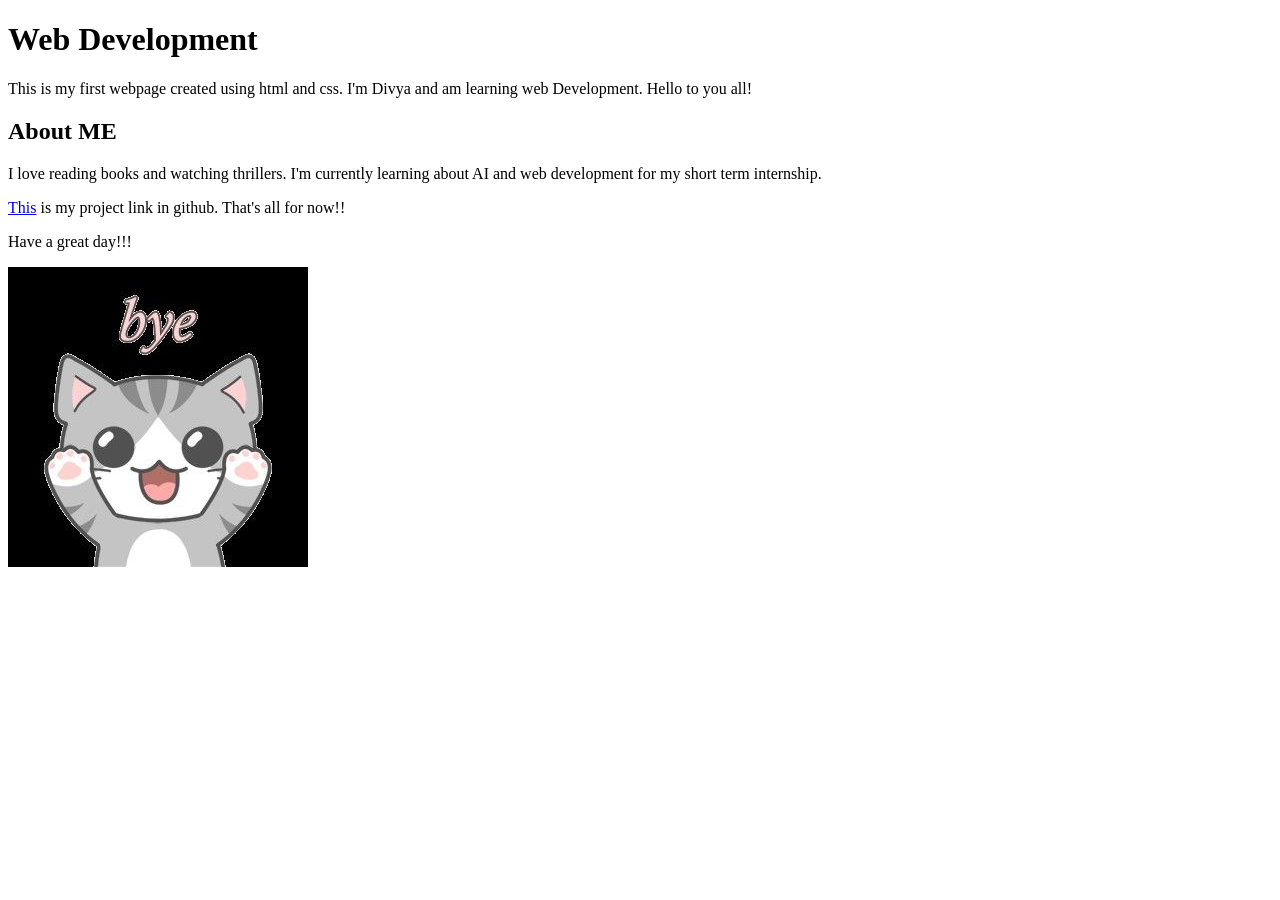
==== index.html @ 2d9ebc9a "renamed from first.html to index.html" ====
<!DOCTYPE html>

 <html>
    <head>
        <title> My first html page</title>
    </head>
    <body>
        <h1>Web Development</h1>
        <p>This is my first webpage created using html and css.
            I'm Divya and am learning web Development. Hello to you all!
        </p>
        <h2>About ME</h2>
        <p>I love reading books and watching thrillers.
            I'm currently learning about AI and web development for my short term internship.
        </p>
        <p> <a href="https://github.com/Ddivya11/web-dev-1.git">This</a> is my project link in github. That's all for now!!
        </p>
        <p>Have a great day!!!</p>
        <img src="bye.jpg" alt="bye">
    </body>
   
 </html>
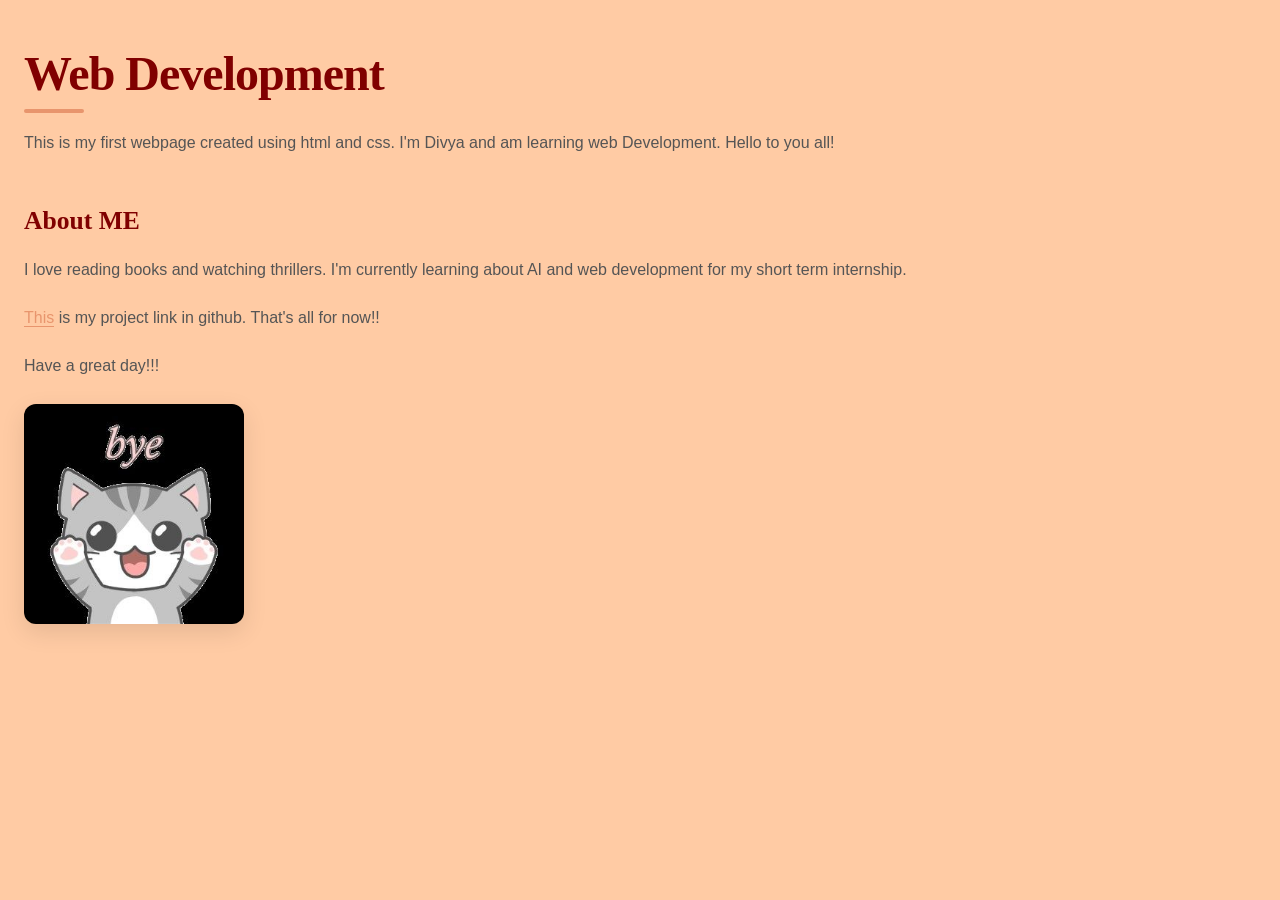
==== commit 6e900eb3: "added link to css" ====
--- a/index.html
+++ b/index.html
@@ -1,8 +1,9 @@
- <!DOCTYPE html>
+<!DOCTYPE html>
 
  <html>
     <head>
         <title> My first html page</title>
+        <link rel="stylesheet" href="style.css">
     </head>
     <body>
         <h1>Web Development</h1>
--- a/style.css
+++ b/style.css
@@ -0,0 +1,100 @@
+/* ---- RESET & BASE ---- */
+* {
+  margin: 0;
+  padding: 0;
+  box-sizing: border-box;
+}
+
+body {
+  background-color: #ffcba4;
+  color: #2c2c2c;
+  font-family: 'DM Sans', sans-serif;
+  font-weight: 300;
+  line-height: 1.8;
+  padding: 3rem 1.5rem;
+}
+
+/* ---- PAGE WRAPPER ---- */
+.container {
+  max-width: 680px;
+  margin: 0 auto;
+}
+
+/* ---- HEADER / H1 ---- */
+h1 {
+  font-family: 'Playfair Display', serif;
+  font-size: 3rem;
+  color: #800000;
+  letter-spacing: -1px;
+  line-height: 1.1;
+  margin-bottom: 1rem;
+  position: relative;
+  display: inline-block;
+}
+
+/* decorative underline on h1 */
+h1::after {
+  content: "";
+  display: block;
+  width: 60px;
+  height: 4px;
+  background: #e8956d;
+  margin-top: 0.5rem;
+  border-radius: 2px;
+}
+
+/* ---- H2 ---- */
+h2 {
+  font-family: 'Playfair Display', serif;
+  font-size: 1.6rem;
+  color: #800000;
+  margin: 2.5rem 0 0.75rem;
+}
+
+/* ---- PARAGRAPHS ---- */
+p {
+  color: #555;
+  margin-bottom: 1.2rem;
+  font-size: 1rem;
+}
+
+/* ---- LINK ---- */
+a {
+  color: #e8956d;
+  text-decoration: none;
+  font-weight: 500;
+  border-bottom: 1.5px solid #e8956d;
+  transition: color 0.2s, border-color 0.2s;
+}
+
+a:hover {
+  color: #c9743e;
+  border-color: #c9743e;
+}
+
+/* ---- DIVIDER ---- */
+.divider {
+  width: 100%;
+  height: 1px;
+  background: #e8ddd3;
+  margin: 2rem 0;
+}
+
+/* ---- IMAGE ---- */
+img {
+  display: block;
+  max-width: 220px;
+  border-radius: 12px;
+  margin-top: 1.5rem;
+  box-shadow: 0 8px 24px rgba(0,0,0,0.1);
+}
+
+/* ---- FOOTER NOTE ---- */
+.footer {
+  margin-top: 3rem;
+  font-size: 0.8rem;
+  color: #7a4a2a;
+  text-align: center;
+  letter-spacing: 1px;
+  text-transform: uppercase;
+}
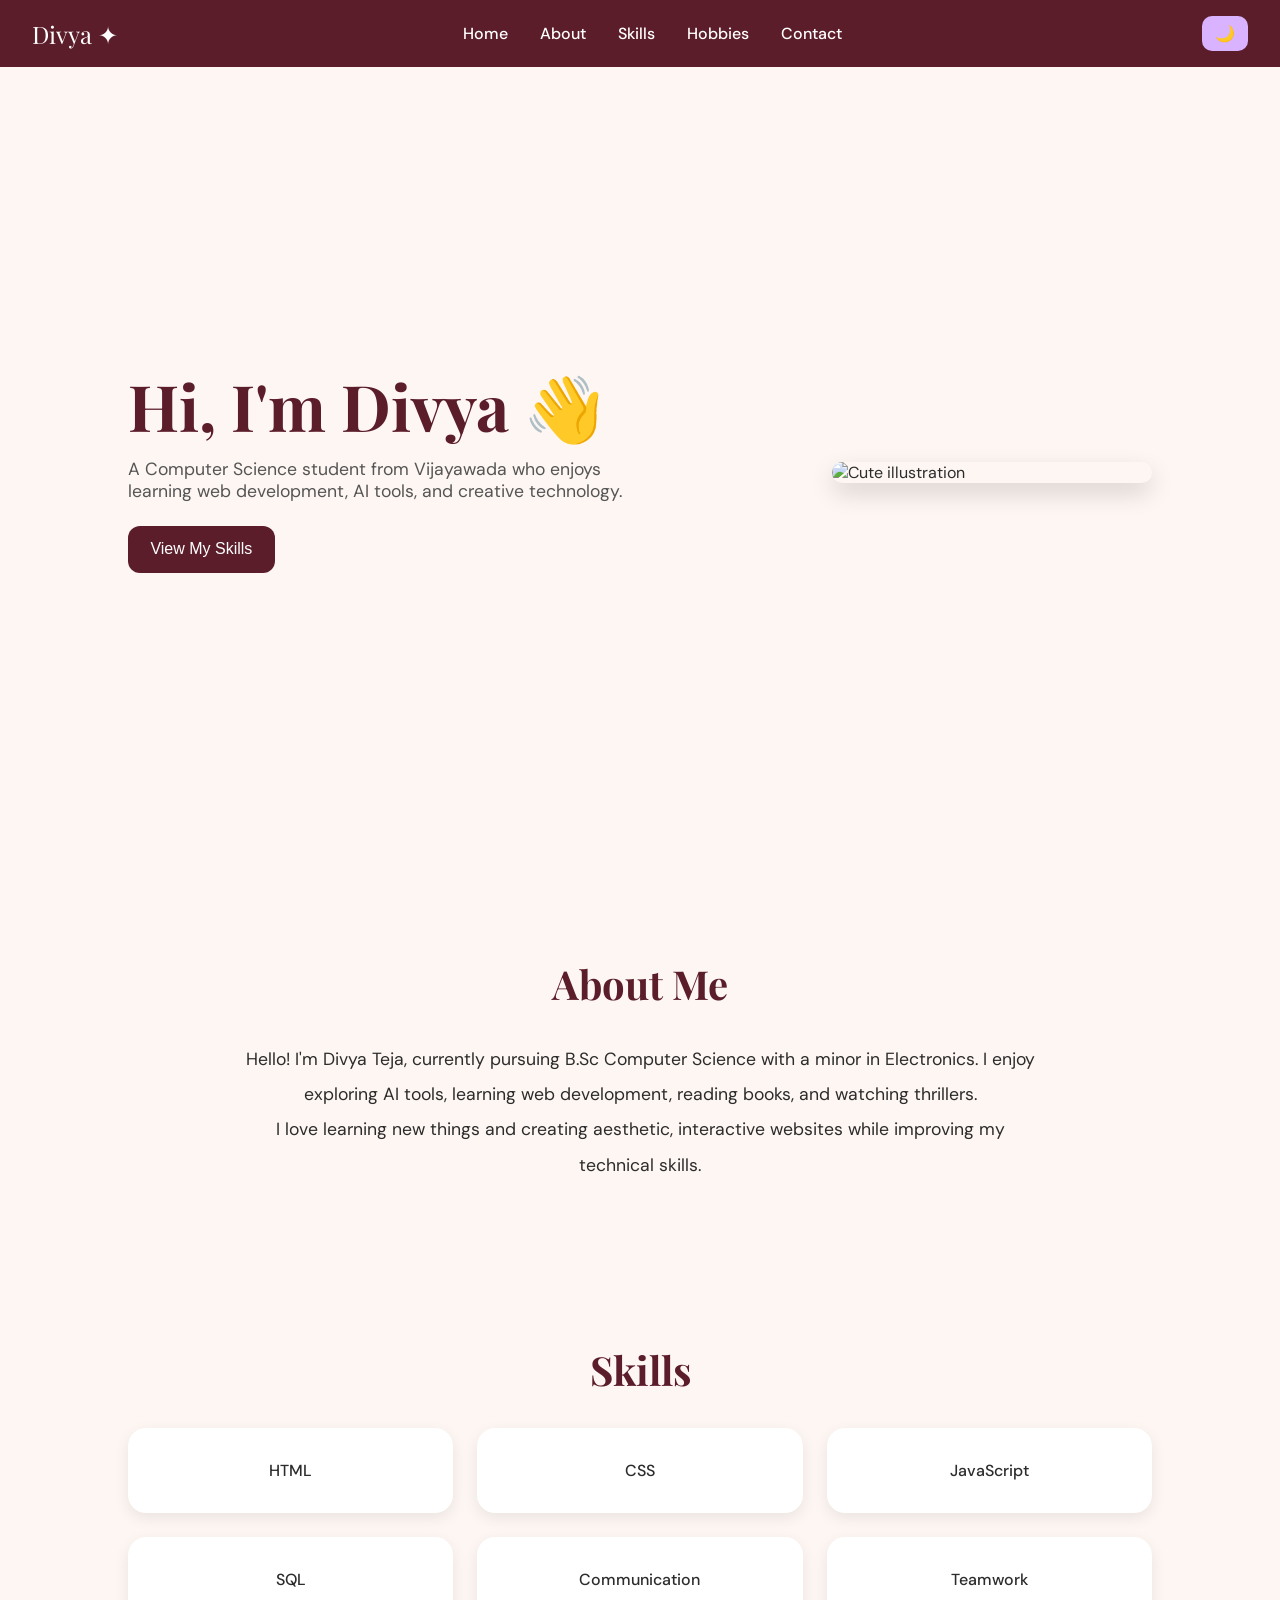
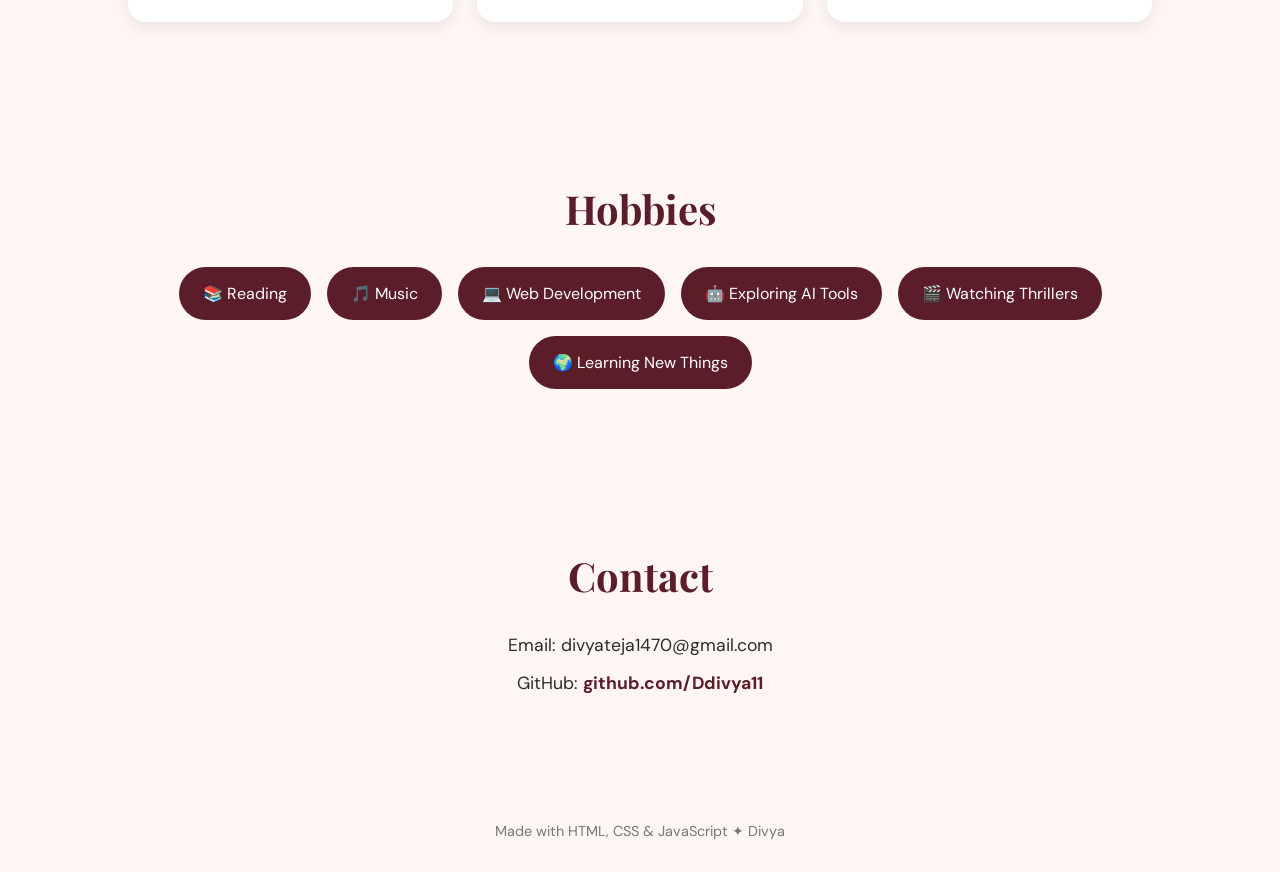
==== commit 6ea93ed2: "Revamp index.html for portfolio site" ====
--- a/index.html
+++ b/index.html
@@ -1,23 +1,476 @@
 <!DOCTYPE html>
-
- <html>
-    <head>
-        <title> My first html page</title>
-        <link rel="stylesheet" href="style.css">
-    </head>
-    <body>
-        <h1>Web Development</h1>
-        <p>This is my first webpage created using html and css.
-            I'm Divya and am learning web Development. Hello to you all!
-        </p>
-        <h2>About ME</h2>
-        <p>I love reading books and watching thrillers.
-            I'm currently learning about AI and web development for my short term internship.
-        </p>
-        <p> <a href="https://github.com/Ddivya11/web-dev-1.git">This</a> is my project link in github. That's all for now!!
-        </p>
-        <p>Have a great day!!!</p>
-        <img src="bye.jpg" alt="bye">
-    </body>
-   
- </html>+<html lang="en">
+<head>
+  <meta charset="UTF-8" />
+  <meta name="viewport" content="width=device-width, initial-scale=1.0"/>
+
+  <title>Divya Teja | Portfolio</title>
+
+  <!-- Google Fonts -->
+  <link href="https://fonts.googleapis.com/css2?family=Playfair+Display:wght@700&family=DM+Sans:wght@300;400;500&display=swap" rel="stylesheet">
+
+  <style>
+
+    /* ---------------- RESET ---------------- */
+
+    *{
+      margin:0;
+      padding:0;
+      box-sizing:border-box;
+      scroll-behavior:smooth;
+    }
+
+    body{
+      font-family:'DM Sans',sans-serif;
+      background:#fdf6f2;
+      color:#2c2c2c;
+      transition:0.4s;
+    }
+
+    body.dark{
+      background:#1a1517;
+      color:#f5f5f5;
+    }
+
+    /* ---------------- NAVBAR ---------------- */
+
+    nav{
+      width:100%;
+      background:#5c1d2b;
+      padding:1rem 2rem;
+      display:flex;
+      justify-content:space-between;
+      align-items:center;
+      position:sticky;
+      top:0;
+      z-index:1000;
+    }
+
+    .logo{
+      color:white;
+      font-family:'Playfair Display', serif;
+      font-size:1.5rem;
+    }
+
+    .nav-links{
+      display:flex;
+      gap:2rem;
+      list-style:none;
+    }
+
+    .nav-links a{
+      color:white;
+      text-decoration:none;
+      font-weight:500;
+      transition:0.3s;
+    }
+
+    .nav-links a:hover{
+      color:#d9b3ff;
+    }
+
+    .menu-btn{
+      display:none;
+      font-size:1.8rem;
+      color:white;
+      cursor:pointer;
+    }
+
+    #theme-btn{
+      background:#d9b3ff;
+      border:none;
+      padding:0.5rem 0.8rem;
+      border-radius:10px;
+      cursor:pointer;
+      font-size:1rem;
+      margin-left:1rem;
+    }
+
+    /* ---------------- SECTIONS ---------------- */
+
+    section{
+      padding:5rem 10%;
+    }
+
+    /* ---------------- HOME ---------------- */
+
+    .home{
+      display:flex;
+      justify-content:space-between;
+      align-items:center;
+      gap:3rem;
+      min-height:90vh;
+    }
+
+    .home-text h1{
+      font-size:4rem;
+      font-family:'Playfair Display', serif;
+      color:#5c1d2b;
+      line-height:1.1;
+      margin-bottom:1rem;
+    }
+
+    body.dark .home-text h1{
+      color:#f3d6ff;
+    }
+
+    .home-text p{
+      font-size:1.1rem;
+      color:#555;
+      margin-bottom:1.5rem;
+      max-width:500px;
+    }
+
+    body.dark .home-text p{
+      color:#ddd;
+    }
+
+    .home-text button{
+      padding:0.9rem 1.4rem;
+      border:none;
+      background:#5c1d2b;
+      color:white;
+      border-radius:12px;
+      cursor:pointer;
+      font-size:1rem;
+      transition:0.3s;
+    }
+
+    .home-text button:hover{
+      background:#7a2b3d;
+    }
+
+    .home img{
+      width:320px;
+      border-radius:20px;
+      box-shadow:0 10px 25px rgba(0,0,0,0.15);
+    }
+
+    /* ---------------- HEADINGS ---------------- */
+
+    .section-title{
+      font-size:2.5rem;
+      font-family:'Playfair Display', serif;
+      margin-bottom:2rem;
+      color:#5c1d2b;
+      text-align:center;
+    }
+
+    body.dark .section-title{
+      color:#f3d6ff;
+    }
+
+    /* ---------------- ABOUT ---------------- */
+
+    .about{
+      text-align:center;
+      max-width:800px;
+      margin:auto;
+      font-size:1.1rem;
+      line-height:2;
+    }
+
+    /* ---------------- SKILLS ---------------- */
+
+    .skills-grid{
+      display:grid;
+      grid-template-columns:repeat(3,1fr);
+      gap:1.5rem;
+      margin-top:2rem;
+    }
+
+    .skill-card{
+      background:white;
+      padding:2rem;
+      text-align:center;
+      border-radius:18px;
+      box-shadow:0 5px 15px rgba(0,0,0,0.08);
+      transition:0.3s;
+      font-weight:500;
+    }
+
+    body.dark .skill-card{
+      background:#2b2326;
+    }
+
+    .skill-card:hover{
+      transform:translateY(-8px);
+      background:#f5e8ff;
+    }
+
+    /* ---------------- HOBBIES ---------------- */
+
+    .hobbies-container{
+      display:flex;
+      flex-wrap:wrap;
+      justify-content:center;
+      gap:1rem;
+      margin-top:2rem;
+    }
+
+    .hobby{
+      background:#5c1d2b;
+      color:white;
+      padding:1rem 1.5rem;
+      border-radius:30px;
+      transition:0.3s;
+    }
+
+    .hobby:hover{
+      background:#8a3d57;
+      transform:scale(1.05);
+    }
+
+    /* ---------------- CONTACT ---------------- */
+
+    .contact{
+      text-align:center;
+    }
+
+    .contact p{
+      margin:1rem 0;
+      font-size:1.1rem;
+    }
+
+    .contact a{
+      color:#5c1d2b;
+      text-decoration:none;
+      font-weight:bold;
+    }
+
+    body.dark .contact a{
+      color:#f3d6ff;
+    }
+
+    /* ---------------- FOOTER ---------------- */
+
+    footer{
+      text-align:center;
+      padding:2rem;
+      color:#777;
+      font-size:0.9rem;
+    }
+
+    /* ---------------- RESPONSIVE ---------------- */
+
+    @media(max-width:900px){
+
+      .home{
+        flex-direction:column-reverse;
+        text-align:center;
+      }
+
+      .skills-grid{
+        grid-template-columns:repeat(2,1fr);
+      }
+
+    }
+
+    @media(max-width:768px){
+
+      .nav-links{
+        position:absolute;
+        top:70px;
+        right:0;
+        background:#5c1d2b;
+        width:100%;
+        flex-direction:column;
+        align-items:center;
+        padding:2rem 0;
+        display:none;
+      }
+
+      .nav-links.active{
+        display:flex;
+      }
+
+      .menu-btn{
+        display:block;
+      }
+
+      .skills-grid{
+        grid-template-columns:1fr;
+      }
+
+      .home-text h1{
+        font-size:3rem;
+      }
+
+      .home img{
+        width:250px;
+      }
+
+    }
+
+  </style>
+</head>
+
+<body>
+
+  <!-- NAVBAR -->
+
+  <nav>
+
+    <div class="logo">Divya ✦</div>
+
+    <ul class="nav-links">
+
+      <li><a href="#home">Home</a></li>
+      <li><a href="#about">About</a></li>
+      <li><a href="#skills">Skills</a></li>
+      <li><a href="#hobbies">Hobbies</a></li>
+      <li><a href="#contact">Contact</a></li>
+
+    </ul>
+
+    <div>
+      <button id="theme-btn">🌙</button>
+      <span class="menu-btn">☰</span>
+    </div>
+
+  </nav>
+
+  <!-- HOME -->
+
+  <section class="home" id="home">
+
+    <div class="home-text">
+
+      <h1>Hi, I'm Divya 👋</h1>
+
+      <p>
+        A Computer Science student from Vijayawada who enjoys learning web development, AI tools, and creative technology.
+      </p>
+
+      <button onclick="document.querySelector('#skills').scrollIntoView()">
+        View My Skills
+      </button>
+
+    </div>
+
+    <img src="https://i.pinimg.com/736x/92/f9/0c/92f90c9dc95fda5d54b1c7d0d5f4d2c8.jpg" alt="Cute illustration">
+
+  </section>
+
+  <!-- ABOUT -->
+
+  <section id="about">
+
+    <h2 class="section-title">About Me</h2>
+
+    <div class="about">
+
+      <p>
+        Hello! I'm Divya Teja, currently pursuing B.Sc Computer Science with a minor in Electronics.
+        I enjoy exploring AI tools, learning web development, reading books, and watching thrillers.
+      </p>
+
+      <p>
+        I love learning new things and creating aesthetic, interactive websites while improving my technical skills.
+      </p>
+
+    </div>
+
+  </section>
+
+  <!-- SKILLS -->
+
+  <section id="skills">
+
+    <h2 class="section-title">Skills</h2>
+
+    <div class="skills-grid">
+
+      <div class="skill-card">HTML</div>
+      <div class="skill-card">CSS</div>
+      <div class="skill-card">JavaScript</div>
+      <div class="skill-card">SQL</div>
+      <div class="skill-card">Communication</div>
+      <div class="skill-card">Teamwork</div>
+
+    </div>
+
+  </section>
+
+  <!-- HOBBIES -->
+
+  <section id="hobbies">
+
+    <h2 class="section-title">Hobbies</h2>
+
+    <div class="hobbies-container">
+
+      <div class="hobby">📚 Reading</div>
+      <div class="hobby">🎵 Music</div>
+      <div class="hobby">💻 Web Development</div>
+      <div class="hobby">🤖 Exploring AI Tools</div>
+      <div class="hobby">🎬 Watching Thrillers</div>
+      <div class="hobby">🌍 Learning New Things</div>
+
+    </div>
+
+  </section>
+
+  <!-- CONTACT -->
+
+  <section id="contact">
+
+    <h2 class="section-title">Contact</h2>
+
+    <div class="contact">
+
+      <p>Email: divyateja1470@gmail.com</p>
+
+      <p>
+        GitHub:
+        <a href="https://github.com/Ddivya11" target="_blank">
+          github.com/Ddivya11
+        </a>
+      </p>
+
+    </div>
+
+  </section>
+
+  <!-- FOOTER -->
+
+  <footer>
+    Made with HTML, CSS & JavaScript ✦ Divya
+  </footer>
+
+  <!-- JAVASCRIPT -->
+
+  <script>
+
+    // HAMBURGER MENU
+
+    const menuBtn = document.querySelector(".menu-btn");
+    const navLinks = document.querySelector(".nav-links");
+
+    menuBtn.addEventListener("click", () => {
+      navLinks.classList.toggle("active");
+    });
+
+
+    // DARK MODE
+
+    const themeBtn = document.querySelector("#theme-btn");
+
+    themeBtn.addEventListener("click", () => {
+
+      document.body.classList.toggle("dark");
+
+      if(document.body.classList.contains("dark")){
+        themeBtn.textContent = "☀️";
+      }
+
+      else{
+        themeBtn.textContent = "🌙";
+      }
+
+    });
+
+  </script>
+
+</body>
+</html>
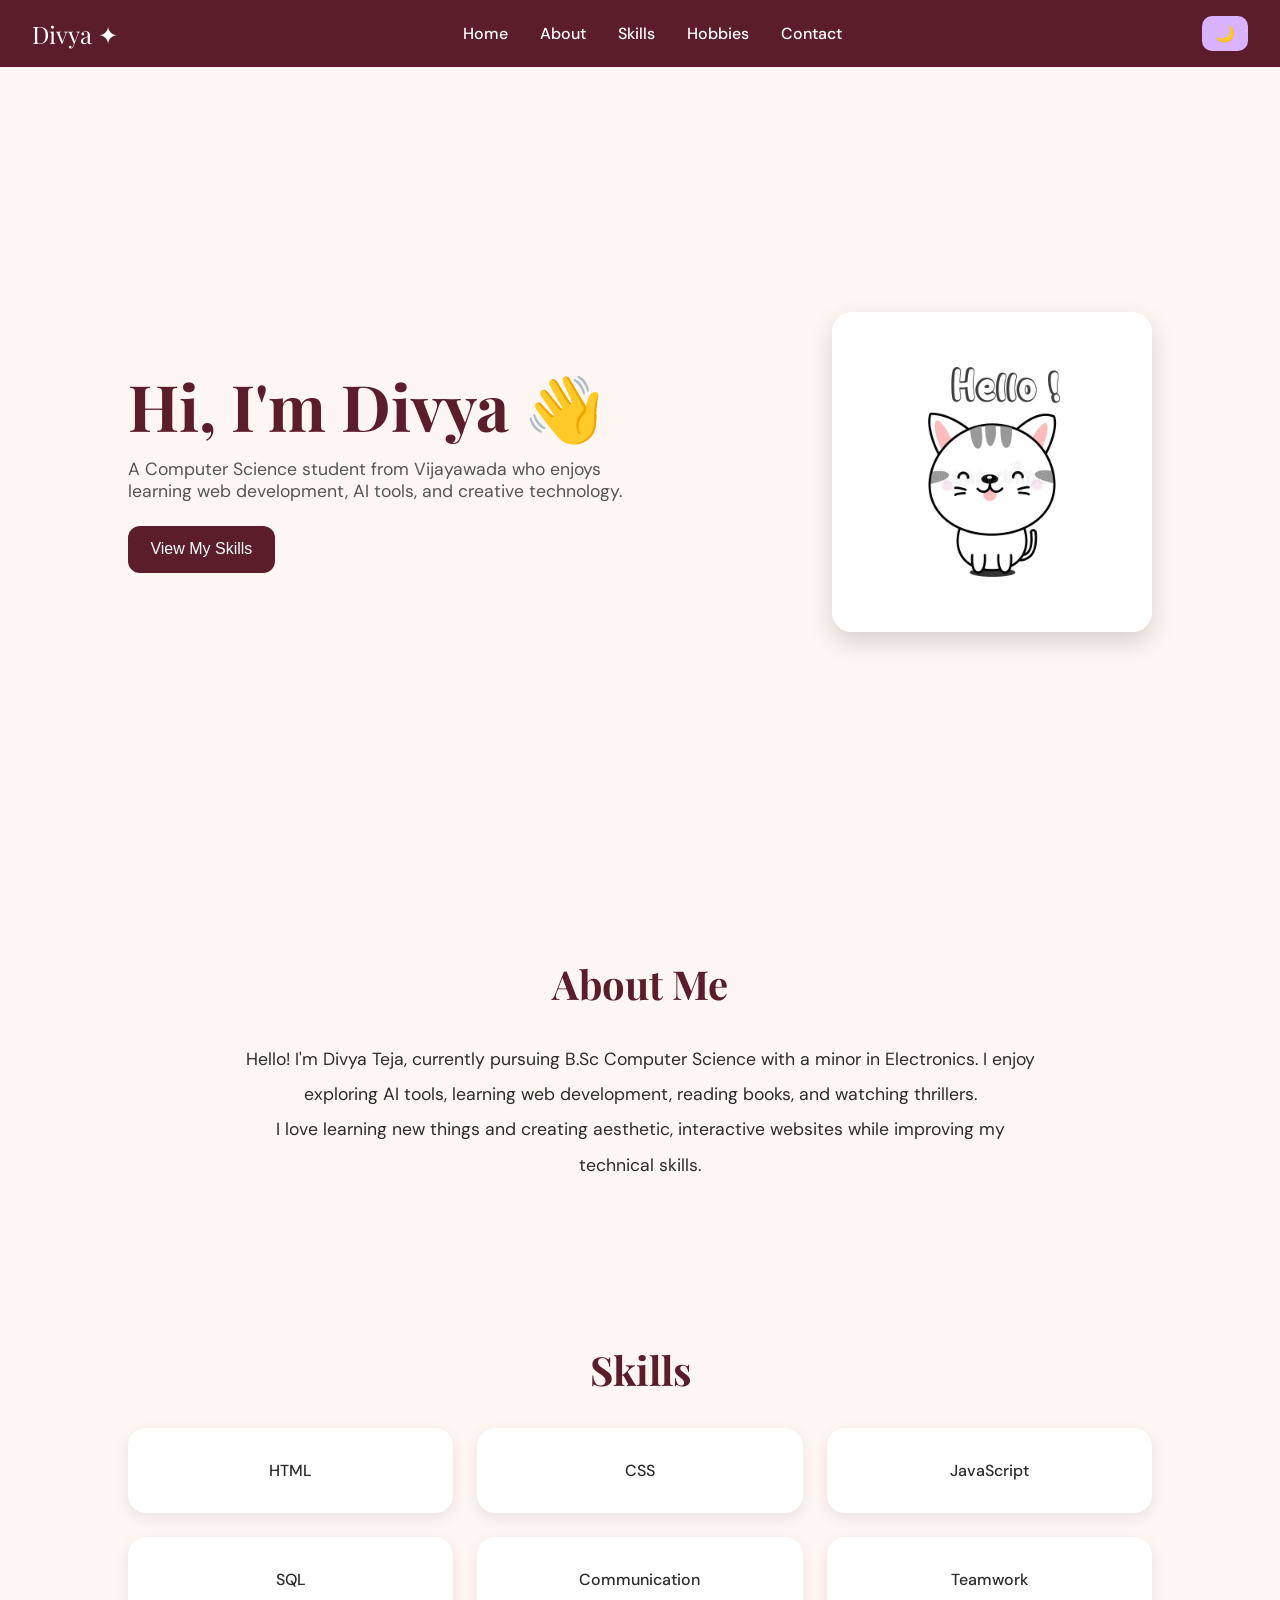
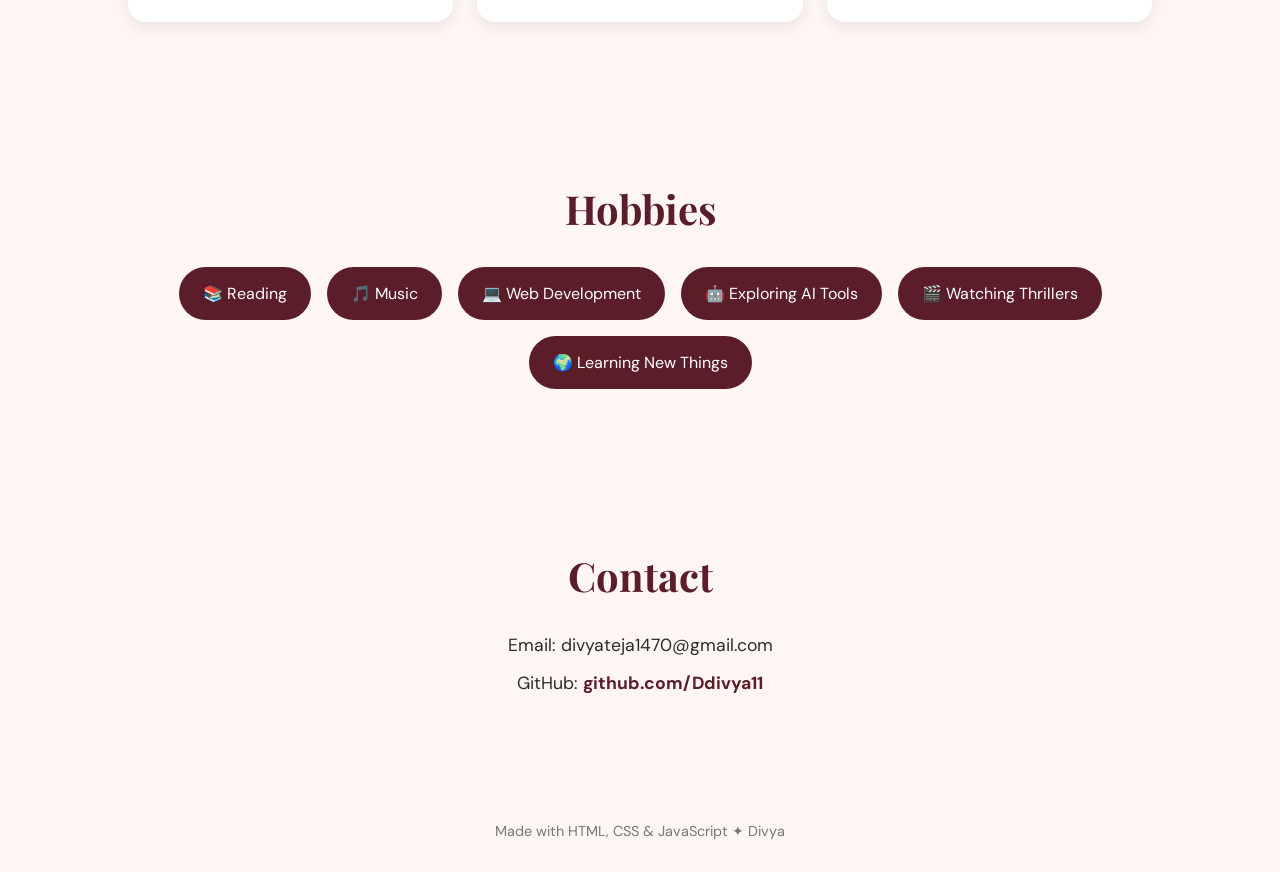
==== commit 7e5d5de8: "Update image source in index.html" ====
--- a/index.html
+++ b/index.html
@@ -348,7 +348,7 @@
 
     </div>
 
-    <img src="https://i.pinimg.com/736x/92/f9/0c/92f90c9dc95fda5d54b1c7d0d5f4d2c8.jpg" alt="Cute illustration">
+    <img src="print-143308977.jpg" alt="Cute illustration">
 
   </section>
 
